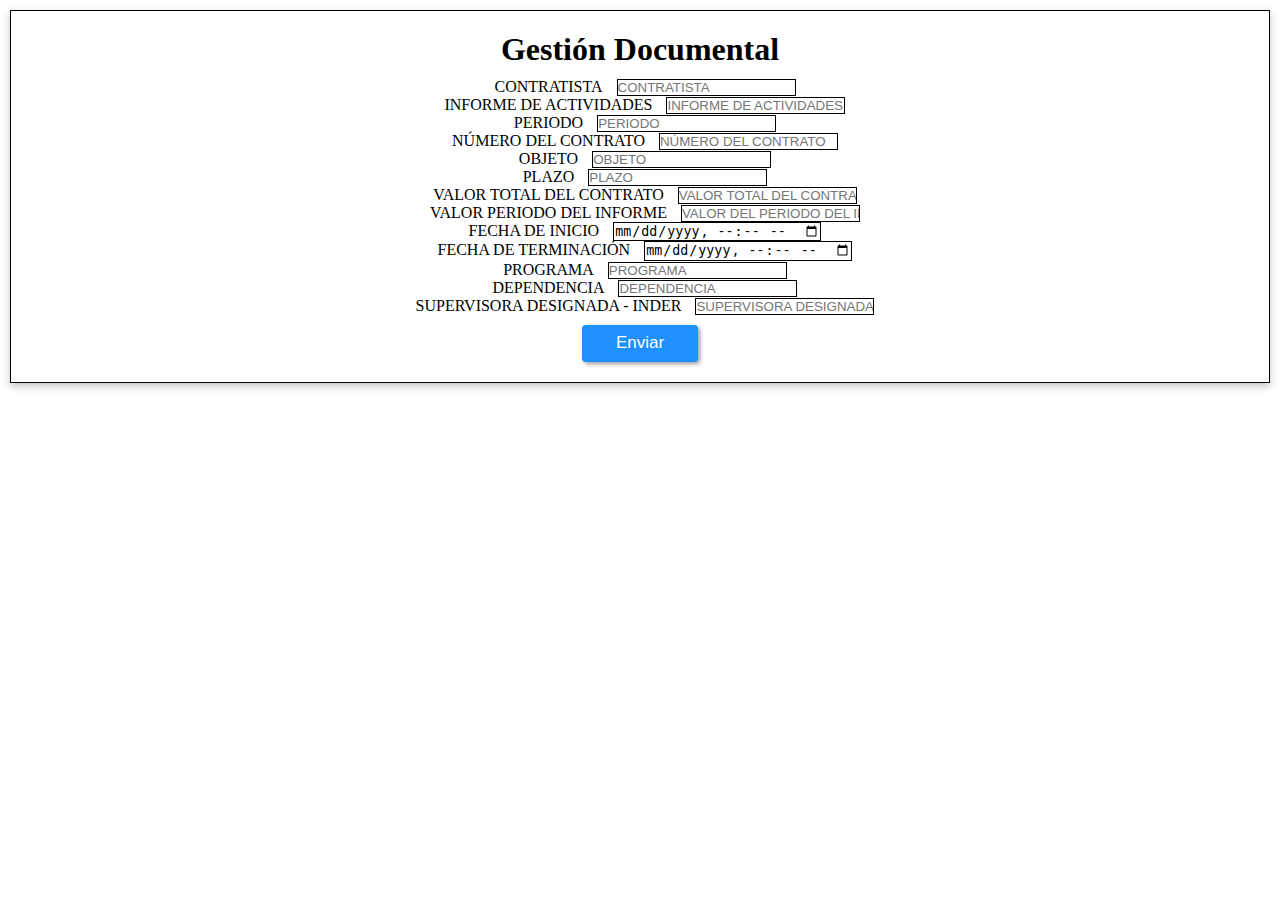
==== formulario.html @ e8c0a2f9 "Se realizo el cambio al archivo del formulario" ====
<!DOCTYPE html>
<html lang="en">

<head>
    <meta charset="UTF-8">
    <meta http-equiv="X-UA-Compatible" content="IE=edge">
    <meta name="viewport" content="width=device-width, initial-scale=1.0">
    <title>Inicio</title>
    <link rel="stylesheet" href="css/estilos_index.css">
    <link href="https://cdn.jsdelivr.net/npm/bootstrap@5.3.0-alpha3/dist/css/bootstrap.min.css" rel="stylesheet"
        integrity="sha384-KK94CHFLLe+nY2dmCWGMq91rCGa5gtU4mk92HdvYe+M/SXH301p5ILy+dN9+nJOZ" crossorigin="anonymous">
</head>

<body>

    <div class="container-fluid">

        <div class="container">

            <form action="">
                <div class="titulo">
                    <h1>Gestión Documental</h1>
                </div>
                <div class="row">
                    <div class="col">
                        <label for="exampleInputtext1" class="form-label">CONTRATISTA</label>
                        <input type="text" class="form-control" placeholder="CONTRATISTA" aria-label="CONTRATISTA">
                    </div>
                    <div class="col">
                        <label for="exampleInputtext1" class="form-label">INFORME DE ACTIVIDADES </label>
                        <input type="text" class="form-control" placeholder="INFORME DE ACTIVIDADES" aria-label="INFORME DE ACTIVIDADES">
                    </div>
                </div>
                <div class="row">
                    <div class="col">
                        <label for="exampleInputtext1" class="form-label">PERIODO</label>
                        <input type="text" class="form-control" placeholder="PERIODO" aria-label="PERIODO">
                    </div>
                    <div class="col">
                        <label for="exampleInputtext1" class="form-label">NÚMERO DEL CONTRATO</label>
                        <input type="text" class="form-control" placeholder="NÚMERO DEL CONTRATO" aria-label="NÚMERO DEL CONTRATO">
                    </div>
                </div>
                <div class="row">
                    <div class="col">
                        <label for="exampleInputtext1" class="form-label">OBJETO</label>
                        <input type="text" class="form-control" placeholder="OBJETO" aria-label="OBJETO">
                    </div>
                    <div class="col">
                        <label for="exampleInputtext1" class="form-label">PLAZO</label>
                        <input type="text" class="form-control" placeholder="PLAZO" aria-label="PLAZO">
                    </div>
                </div>
                <div class="row">
                    <div class="col">
                        <label for="exampleInputtext1" class="form-label">VALOR TOTAL DEL CONTRATO</label>
                        <input type="text" class="form-control" placeholder="VALOR TOTAL DEL CONTRATO" aria-label="VALOR TOTAL DEL CONTRATO">
                    </div>
                    <div class="col">
                        <label for="exampleInputtext1" class="form-label">VALOR PERIODO DEL INFORME</label>
                        <input type="text" class="form-control" placeholder="VALOR DEL PERIODO DEL INFORME" aria-label="VALOR DEL PERIODO DEL INFORME">
                    </div>
                </div>
                <div class="row">
                    <div class="col">
                        <label for="exampleInputtext1" class="form-label">FECHA DE INICIO</label>
                        <input type="datetime-local" class="form-control" placeholder="First name" aria-label="First name">
                    </div>
                    <div class="col">
                        <label for="exampleInputtext1" class="form-label">FECHA DE TERMINACIÓN</label>
                        <input type="datetime-local" class="form-control" placeholder="Last name" aria-label="Last name">
                    </div>
                </div>
                <div class="row">
                    <div class="col">
                        <label for="exampleInputtext1" class="form-label">PROGRAMA</label>
                        <input type="text" class="form-control" placeholder="PROGRAMA" aria-label="PROGRAMA">
                    </div>
                    <div class="col">
                        <label for="exampleInputtext1" class="form-label">DEPENDENCIA</label>
                        <input type="text" class="form-control" placeholder="DEPENDENCIA" aria-label="DEPENDENCIA">
                    </div>
                    
                </div>
                <div class="row">
                    
                    <div class="col">
                        <label for="exampleInputtext1" class="form-label">SUPERVISORA DESIGNADA - INDER</label>
                        <input type="text" class="form-control" placeholder="SUPERVISORA DESIGNADA" aria-label="SUPERVISORA DESIGNADA">
                    </div>
                    
                </div>

                <div class="button">
                    <button>
                        Enviar
                    </button>
                </div>
            </form>

        </div>


    </div>




    <script src="https://cdn.jsdelivr.net/npm/bootstrap@5.3.0-alpha3/dist/js/bootstrap.bundle.min.js"
        integrity="sha384-ENjdO4Dr2bkBIFxQpeoTz1HIcje39Wm4jDKdf19U8gI4ddQ3GYNS7NTKfAdVQSZe"
        crossorigin="anonymous"></script>
</body>

</html>
---- css/estilos_index.css ----
*{
    margin: 0;
    padding: 0;
}

.container{
    border: 1px solid black;
    margin: 10px;
    padding: 10px;
    display: flex;
    justify-content: center;
    align-items: center;
    text-align: center;
    box-shadow: rgba(0, 0, 0, 0.24) 0px 3px 8px;
}


.titulo{
    text-align: center;
    margin: 10px;
}

textarea{
    padding: 10px;
}

.col input{
    border: 1px solid black;
}

.col label{
    margin: 10px;
}

.button{
    margin: 10px;
}

button {
    font-size: 17px;
    padding: 0.5em 2em;
    border: transparent;
    box-shadow: 2px 2px 4px rgba(0,0,0,0.4);
    background: dodgerblue;
    color: white;
    border-radius: 4px;
   }
   
   button:hover {
    background: rgb(2,0,36);
    background: linear-gradient(90deg, rgba(30,144,255,1) 0%, rgba(0,212,255,1) 100%);
   }
   
   button:active {
    transform: translate(0em, 0.2em);
   }
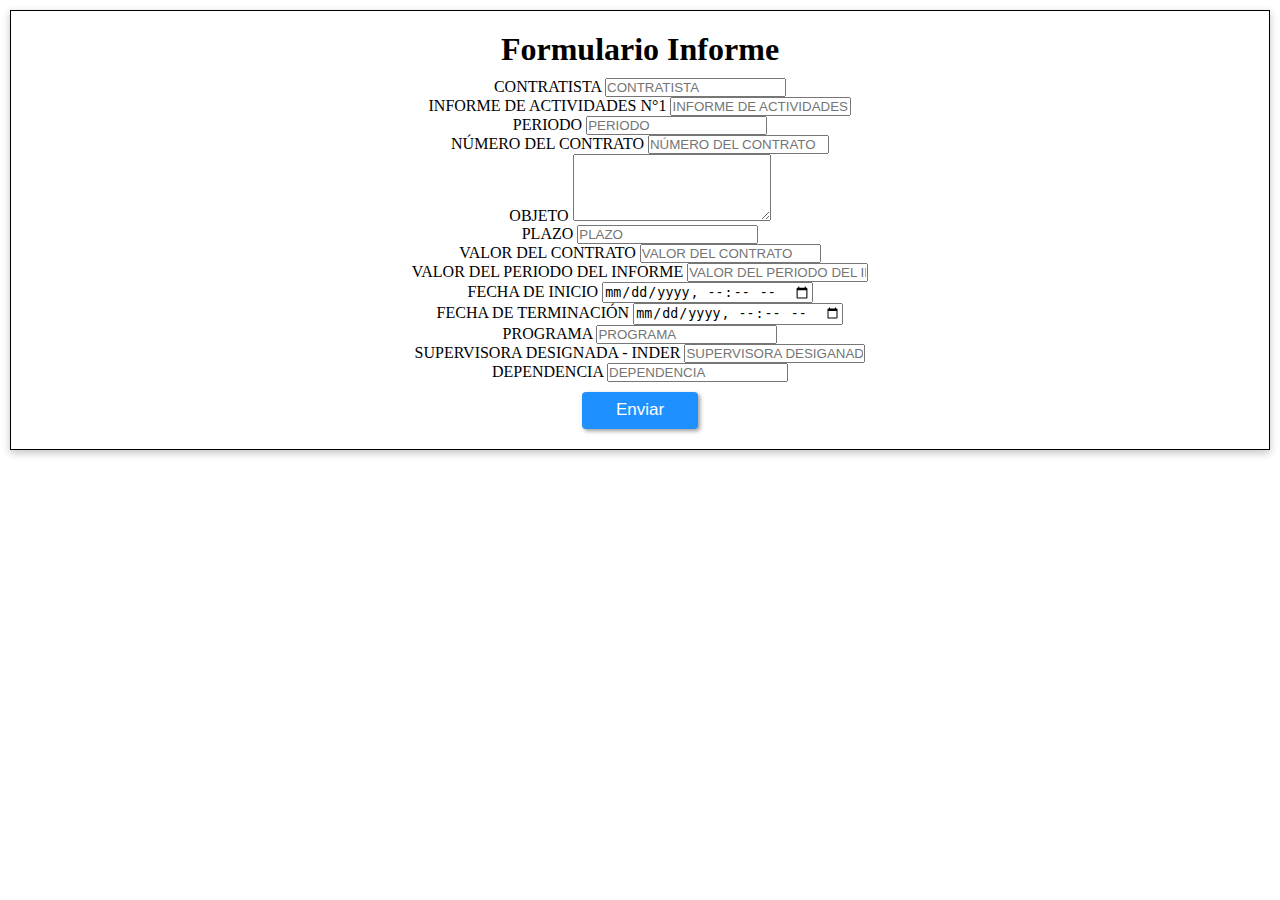
==== commit 001b712e: "Se realizaron cambios en el html y css de todos los archivso" ====
--- a/formulario.html
+++ b/formulario.html
@@ -5,8 +5,9 @@
     <meta charset="UTF-8">
     <meta http-equiv="X-UA-Compatible" content="IE=edge">
     <meta name="viewport" content="width=device-width, initial-scale=1.0">
-    <title>Inicio</title>
-    <link rel="stylesheet" href="css/estilos_index.css">
+    <title>Formulario</title>
+    <link rel="stylesheet" href="css/estilos_form.css">
+    <link rel="shortcut icon" href="img/imagen_2.png" type="image/x-icon">
     <link href="https://cdn.jsdelivr.net/npm/bootstrap@5.3.0-alpha3/dist/css/bootstrap.min.css" rel="stylesheet"
         integrity="sha384-KK94CHFLLe+nY2dmCWGMq91rCGa5gtU4mk92HdvYe+M/SXH301p5ILy+dN9+nJOZ" crossorigin="anonymous">
 </head>
@@ -18,77 +19,83 @@
         <div class="container">
 
             <form action="">
+
                 <div class="titulo">
-                    <h1>Gestión Documental</h1>
+                    <h1>Formulario Informe</h1>
                 </div>
-                <div class="row">
-                    <div class="col">
-                        <label for="exampleInputtext1" class="form-label">CONTRATISTA</label>
-                        <input type="text" class="form-control" placeholder="CONTRATISTA" aria-label="CONTRATISTA">
-                    </div>
-                    <div class="col">
-                        <label for="exampleInputtext1" class="form-label">INFORME DE ACTIVIDADES </label>
-                        <input type="text" class="form-control" placeholder="INFORME DE ACTIVIDADES" aria-label="INFORME DE ACTIVIDADES">
-                    </div>
+
+
+                <div class="mb-3">
+                    <label for="exampleFormControlInput1" class="form-label">CONTRATISTA</label>
+                    <input type="text" class="form-control" id="exampleFormControlInput1" placeholder="CONTRATISTA">
                 </div>
-                <div class="row">
-                    <div class="col">
-                        <label for="exampleInputtext1" class="form-label">PERIODO</label>
-                        <input type="text" class="form-control" placeholder="PERIODO" aria-label="PERIODO">
-                    </div>
-                    <div class="col">
-                        <label for="exampleInputtext1" class="form-label">NÚMERO DEL CONTRATO</label>
-                        <input type="text" class="form-control" placeholder="NÚMERO DEL CONTRATO" aria-label="NÚMERO DEL CONTRATO">
-                    </div>
+
+                <div class="mb-3">
+                    <label for="exampleFormControlInput1" class="form-label">INFORME DE ACTIVIDADES N°1</label>
+                    <input type="text" class="form-control" id="exampleFormControlInput1"
+                        placeholder="INFORME DE ACTIVIDADES N°1">
                 </div>
-                <div class="row">
-                    <div class="col">
-                        <label for="exampleInputtext1" class="form-label">OBJETO</label>
-                        <input type="text" class="form-control" placeholder="OBJETO" aria-label="OBJETO">
-                    </div>
-                    <div class="col">
-                        <label for="exampleInputtext1" class="form-label">PLAZO</label>
-                        <input type="text" class="form-control" placeholder="PLAZO" aria-label="PLAZO">
-                    </div>
+
+                <div class="mb-3">
+                    <label for="exampleFormControlInput1" class="form-label">PERIODO</label>
+                    <input type="text" class="form-control" id="exampleFormControlInput1"
+                        placeholder="PERIODO">
                 </div>
-                <div class="row">
-                    <div class="col">
-                        <label for="exampleInputtext1" class="form-label">VALOR TOTAL DEL CONTRATO</label>
-                        <input type="text" class="form-control" placeholder="VALOR TOTAL DEL CONTRATO" aria-label="VALOR TOTAL DEL CONTRATO">
-                    </div>
-                    <div class="col">
-                        <label for="exampleInputtext1" class="form-label">VALOR PERIODO DEL INFORME</label>
-                        <input type="text" class="form-control" placeholder="VALOR DEL PERIODO DEL INFORME" aria-label="VALOR DEL PERIODO DEL INFORME">
-                    </div>
+
+                <div class="mb-3">
+                    <label for="exampleFormControlInput1" class="form-label">NÚMERO DEL CONTRATO</label>
+                    <input type="text" class="form-control" id="exampleFormControlInput1"
+                        placeholder="NÚMERO DEL CONTRATO">
                 </div>
-                <div class="row">
-                    <div class="col">
-                        <label for="exampleInputtext1" class="form-label">FECHA DE INICIO</label>
-                        <input type="datetime-local" class="form-control" placeholder="First name" aria-label="First name">
-                    </div>
-                    <div class="col">
-                        <label for="exampleInputtext1" class="form-label">FECHA DE TERMINACIÓN</label>
-                        <input type="datetime-local" class="form-control" placeholder="Last name" aria-label="Last name">
-                    </div>
+                <div class="mb-3">
+                    <label for="exampleFormControlTextarea1" class="form-label">OBJETO</label>
+                    <textarea class="form-control" id="exampleFormControlTextarea1" rows="3"></textarea>
                 </div>
-                <div class="row">
-                    <div class="col">
-                        <label for="exampleInputtext1" class="form-label">PROGRAMA</label>
-                        <input type="text" class="form-control" placeholder="PROGRAMA" aria-label="PROGRAMA">
-                    </div>
-                    <div class="col">
-                        <label for="exampleInputtext1" class="form-label">DEPENDENCIA</label>
-                        <input type="text" class="form-control" placeholder="DEPENDENCIA" aria-label="DEPENDENCIA">
-                    </div>
-                    
+
+                <div class="mb-3">
+                    <label for="exampleFormControlInput1" class="form-label">PLAZO</label>
+                    <input type="text" class="form-control" id="exampleFormControlInput1"
+                        placeholder="PLAZO">
                 </div>
-                <div class="row">
-                    
-                    <div class="col">
-                        <label for="exampleInputtext1" class="form-label">SUPERVISORA DESIGNADA - INDER</label>
-                        <input type="text" class="form-control" placeholder="SUPERVISORA DESIGNADA" aria-label="SUPERVISORA DESIGNADA">
-                    </div>
-                    
+
+                <div class="mb-3">
+                    <label for="exampleFormControlInput1" class="form-label">VALOR DEL CONTRATO</label>
+                    <input type="text" class="form-control" id="exampleFormControlInput1"
+                        placeholder="VALOR DEL CONTRATO">
+                </div>
+
+                <div class="mb-3">
+                    <label for="exampleFormControlInput1" class="form-label">VALOR DEL PERIODO DEL INFORME</label>
+                    <input type="text" class="form-control" id="exampleFormControlInput1"
+                        placeholder="VALOR DEL PERIODO DEL INFORME">
+                </div>
+
+                <div class="mb-3">
+                    <label for="exampleFormControlInput1" class="form-label">FECHA DE INICIO</label>
+                    <input type="datetime-local" class="form-control" id="exampleFormControlInput1">
+                </div>
+
+                <div class="mb-3">
+                    <label for="exampleFormControlInput1" class="form-label">FECHA DE TERMINACIÓN</label>
+                    <input type="datetime-local" class="form-control" id="exampleFormControlInput1">
+                </div>
+
+                <div class="mb-3">
+                    <label for="exampleFormControlInput1" class="form-label">PROGRAMA</label>
+                    <input type="text" class="form-control" id="exampleFormControlInput1"
+                        placeholder="PROGRAMA">
+                </div>
+
+                <div class="mb-3">
+                    <label for="exampleFormControlInput1" class="form-label">SUPERVISORA DESIGNADA - INDER</label>
+                    <input type="text" class="form-control" id="exampleFormControlInput1"
+                        placeholder="SUPERVISORA DESIGANADA - INDER">
+                </div>
+
+                <div class="mb-3">
+                    <label for="exampleFormControlInput1" class="form-label">DEPENDENCIA</label>
+                    <input type="text" class="form-control" id="exampleFormControlInput1"
+                        placeholder="DEPENDENCIA">
                 </div>
 
                 <div class="button">
@@ -98,14 +105,9 @@
                 </div>
             </form>
 
+
         </div>
-
-
     </div>
-
-
-
-
     <script src="https://cdn.jsdelivr.net/npm/bootstrap@5.3.0-alpha3/dist/js/bootstrap.bundle.min.js"
         integrity="sha384-ENjdO4Dr2bkBIFxQpeoTz1HIcje39Wm4jDKdf19U8gI4ddQ3GYNS7NTKfAdVQSZe"
         crossorigin="anonymous"></script>
--- a/css/estilos_form.css
+++ b/css/estilos_form.css
@@ -0,0 +1,56 @@
+*{
+    margin: 0;
+    padding: 0;
+}
+
+.container{
+    border: 1px solid black;
+    margin: 10px;
+    padding: 10px;
+    display: flex;
+    justify-content: center;
+    align-items: center;
+    text-align: center;
+    box-shadow: rgba(0, 0, 0, 0.24) 0px 3px 8px;
+}
+
+
+.titulo{
+    text-align: center;
+    margin: 10px;
+}
+
+textarea{
+    padding: 10px;
+}
+
+.col input{
+    border: 1px solid black;
+}
+
+.col label{
+    margin: 10px;
+}
+
+.button{
+    margin: 10px;
+}
+
+button {
+    font-size: 17px;
+    padding: 0.5em 2em;
+    border: transparent;
+    box-shadow: 2px 2px 4px rgba(0,0,0,0.4);
+    background: dodgerblue;
+    color: white;
+    border-radius: 4px;
+   }
+   
+   button:hover {
+    background: rgb(2,0,36);
+    background: linear-gradient(90deg, rgba(30,144,255,1) 0%, rgba(0,212,255,1) 100%);
+   }
+   
+   button:active {
+    transform: translate(0em, 0.2em);
+   }